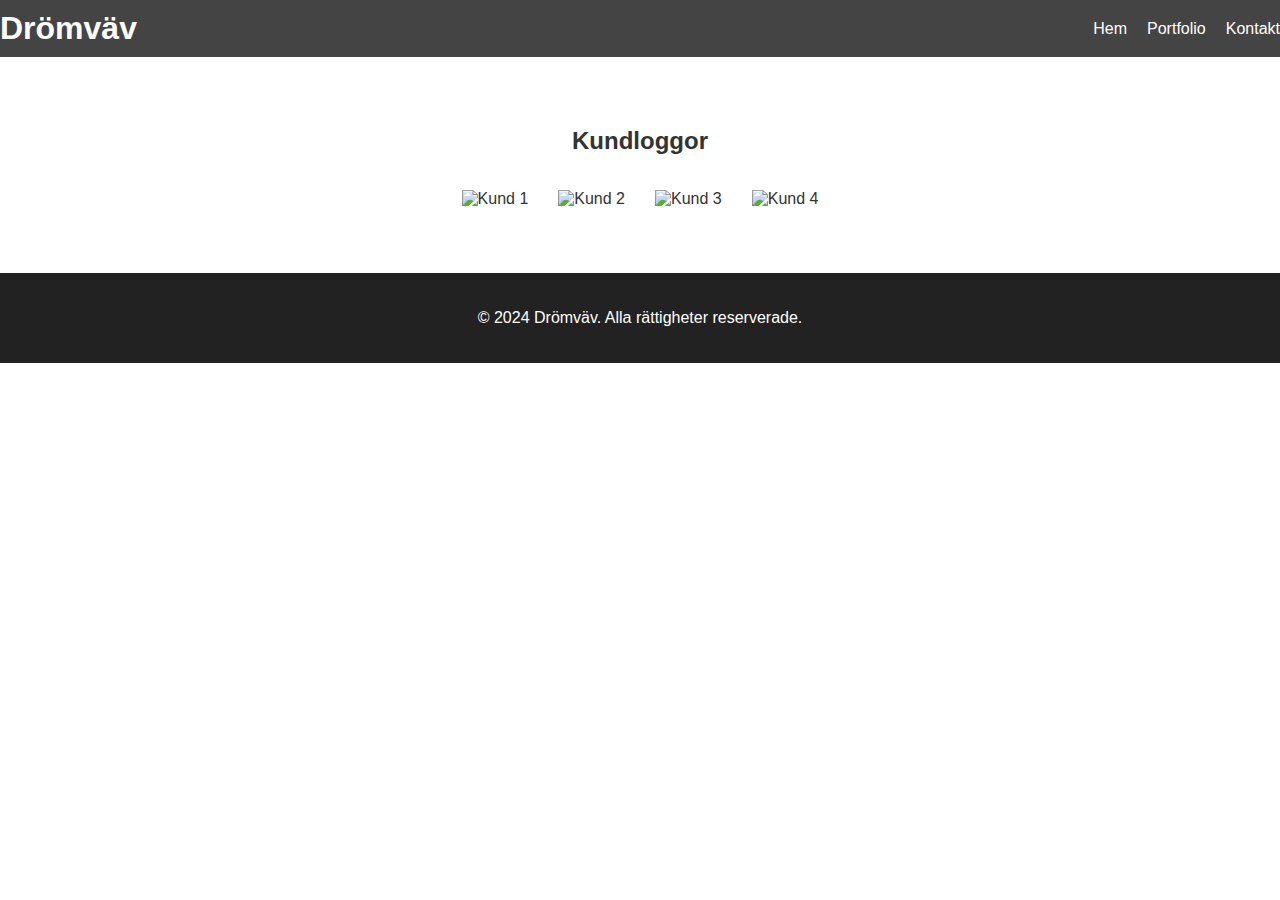
==== clients.html @ e356870d "Create clients.html" ====
<!DOCTYPE html>
<html lang="sv">
<head>
    <meta charset="UTF-8">
    <meta name="viewport" content="width=device-width, initial-scale=1.0">
    <title>Drömväv - Kundloggor</title>
    <link rel="stylesheet" href="styles.css">
</head>
<body>
    <header>
        <div class="container">
            <h1>Drömväv</h1>
            <nav>
                <ul>
                    <li><a href="index.html">Hem</a></li>
                    <li><a href="portfolio.html">Portfolio</a></li>
                    <li><a href="contact.html">Kontakt</a></li>
                </ul>
            </nav>
        </div>
    </header>
    <main>
        <section id="clients">
            <div class="container">
                <h2>Kundloggor</h2>
                <div class="client-logos">
                    <img src="client1.png" alt="Kund 1">
                    <img src="client2.png" alt="Kund 2">
                    <img src="client3.png" alt="Kund 3">
                    <img src="client4.png" alt="Kund 4">
                </div>
            </div>
        </section>
    </main>
    <footer>
        <div class="container">
            <p>&copy; 2024 Drömväv. Alla rättigheter reserverade.</p>
        </div>
    </footer>
</body>
</html>
---- styles.css ----
/* styles.css */
body {
    font-family: Arial, sans-serif;
    margin: 0;
    padding: 0;
    color: #333;
}

header {
    background: #444;
    color: #fff;
    padding: 10px 0;
}

header .container {
    display: flex;
    justify-content: space-between;
    align-items: center;
}

header h1 {
    margin: 0;
}

header nav ul {
    list-style: none;
    margin: 0;
    padding: 0;
    display: flex;
}

header nav ul li {
    margin-left: 20px;
}

header nav ul li a {
    color: #fff;
    text-decoration: none;
}

#hero {
    background: url('hero-bg.jpg') no-repeat center center/cover;
    color: #fff;
    text-align: center;
    padding: 100px 0;
}

#hero h2 {
    margin: 0;
    font-size: 3em;
}

#portfolio, #clients, #contact {
    padding: 50px 0;
    text-align: center;
}

.portfolio-items, .client-logos {
    display: flex;
    flex-wrap: wrap;
    justify-content: center;
}

.portfolio-item, .client-logos img {
    margin: 15px;
    max-width: 100%;
}

.portfolio-item {
    flex: 1 1 300px;
    text-align: center;
}

.portfolio-item img {
    width: 100%;
    height: auto;
}

form {
    display: flex;
    flex-direction: column;
    align-items: center;
}

form label {
    margin: 10px 0 5px;
}

form input, form textarea {
    width: 100%;
    max-width: 500px;
    padding: 10px;
    margin-bottom: 20px;
    border: 1px solid #ccc;
    border-radius: 5px;
}

form button {
    padding: 10px 20px;
    background: #444;
    color: #fff;
    border: none;
    border-radius: 5px;
    cursor: pointer;
}

form button:hover {
    background: #555;
}

footer {
    background: #222;
    color: #fff;
    text-align: center;
    padding: 20px 0;
}
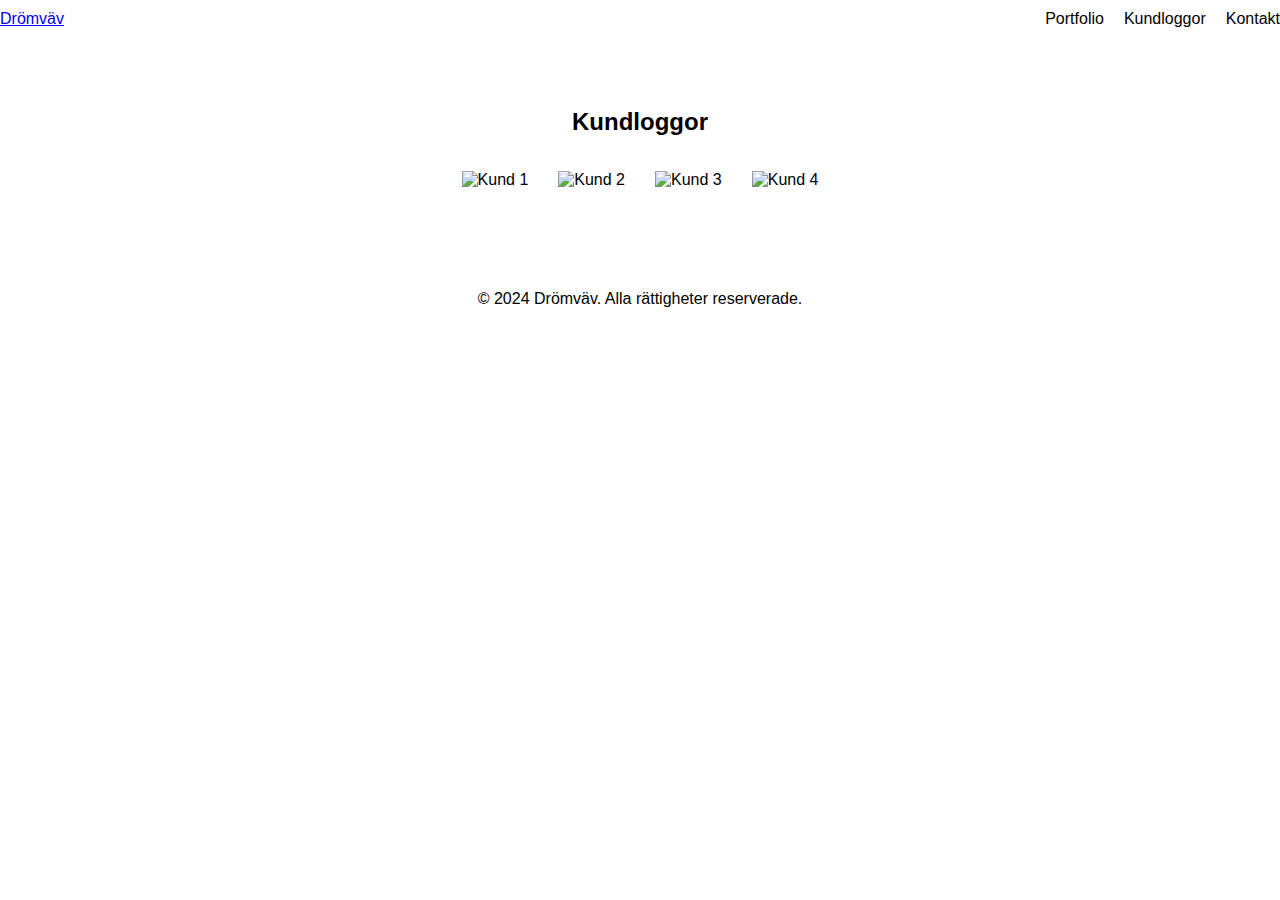
==== commit d9faa2d3: "Update clients.html" ====
--- a/clients.html
+++ b/clients.html
@@ -9,11 +9,11 @@
 <body>
     <header>
         <div class="container">
-            <h1>Drömväv</h1>
+            <a href="index.html" class="logo">Drömväv</a>
             <nav>
                 <ul>
-                    <li><a href="index.html">Hem</a></li>
                     <li><a href="portfolio.html">Portfolio</a></li>
+                    <li><a href="clients.html">Kundloggor</a></li>
                     <li><a href="contact.html">Kontakt</a></li>
                 </ul>
             </nav>
--- a/styles.css
+++ b/styles.css
@@ -1,14 +1,13 @@
-/* styles.css */
 body {
     font-family: Arial, sans-serif;
     margin: 0;
     padding: 0;
-    color: #333;
+    color: #000000;
 }
 
 header {
-    background: #444;
-    color: #fff;
+    background: #ffffff;
+    color: #000000;
     padding: 10px 0;
 }
 
@@ -34,7 +33,7 @@
 }
 
 header nav ul li a {
-    color: #fff;
+    color: #000000;
     text-decoration: none;
 }
 
@@ -97,20 +96,20 @@
 
 form button {
     padding: 10px 20px;
-    background: #444;
-    color: #fff;
+    background: #ffffff;
+    color: #000000;
     border: none;
     border-radius: 5px;
     cursor: pointer;
 }
 
 form button:hover {
-    background: #555;
+    background: #ffffff;
 }
 
 footer {
-    background: #222;
-    color: #fff;
+    background: #ffffff;
+    color: #000000;
     text-align: center;
     padding: 20px 0;
 }
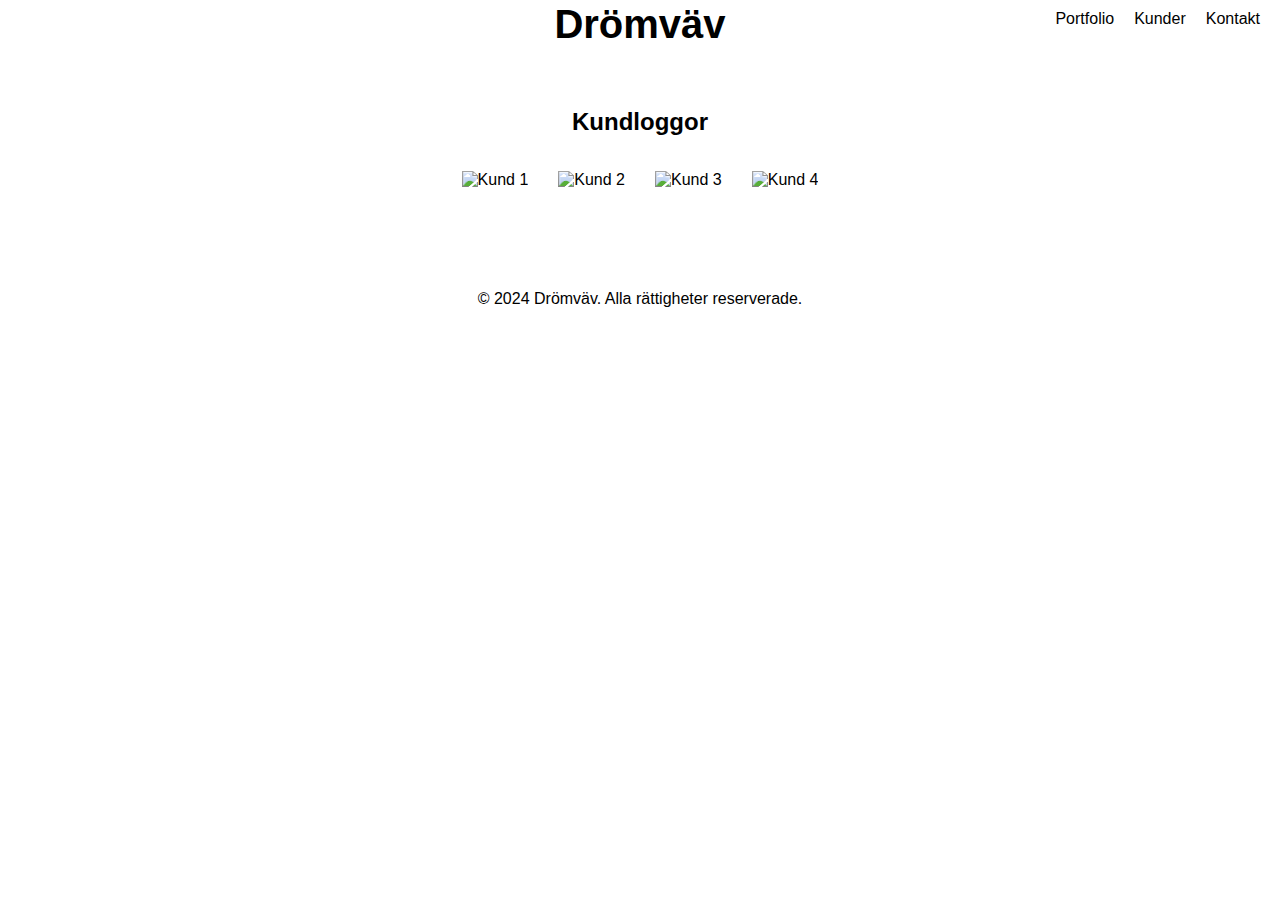
==== commit b4cfc340: "Update clients.html" ====
--- a/clients.html
+++ b/clients.html
@@ -13,7 +13,7 @@
             <nav>
                 <ul>
                     <li><a href="portfolio.html">Portfolio</a></li>
-                    <li><a href="clients.html">Kundloggor</a></li>
+                    <li><a href="clients.html">Kunder</a></li>
                     <li><a href="contact.html">Kontakt</a></li>
                 </ul>
             </nav>
--- a/styles.css
+++ b/styles.css
@@ -13,12 +13,25 @@
 
 header .container {
     display: flex;
-    justify-content: space-between;
+    justify-content: center;
     align-items: center;
+    position: relative;
 }
 
-header h1 {
-    margin: 0;
+header .logo {
+    color: #000000;
+    text-decoration: none;
+    font-size: 2.5em; /* Mindre storlek */
+    font-weight: bold;
+    position: absolute;
+    left: 50%;
+    transform: translateX(-50%);
+    padding-top: 10px; /* Utrymme ovanför titeln */
+}
+
+header nav {
+    margin-left: auto;
+    padding-right: 20px; /* Ger utrymme mellan skärmgränsen och "Kontakt" */
 }
 
 header nav ul {
@@ -39,7 +52,7 @@
 
 #hero {
     background: url('hero-bg.jpg') no-repeat center center/cover;
-    color: #fff;
+    color: #000000;
     text-align: center;
     padding: 100px 0;
 }
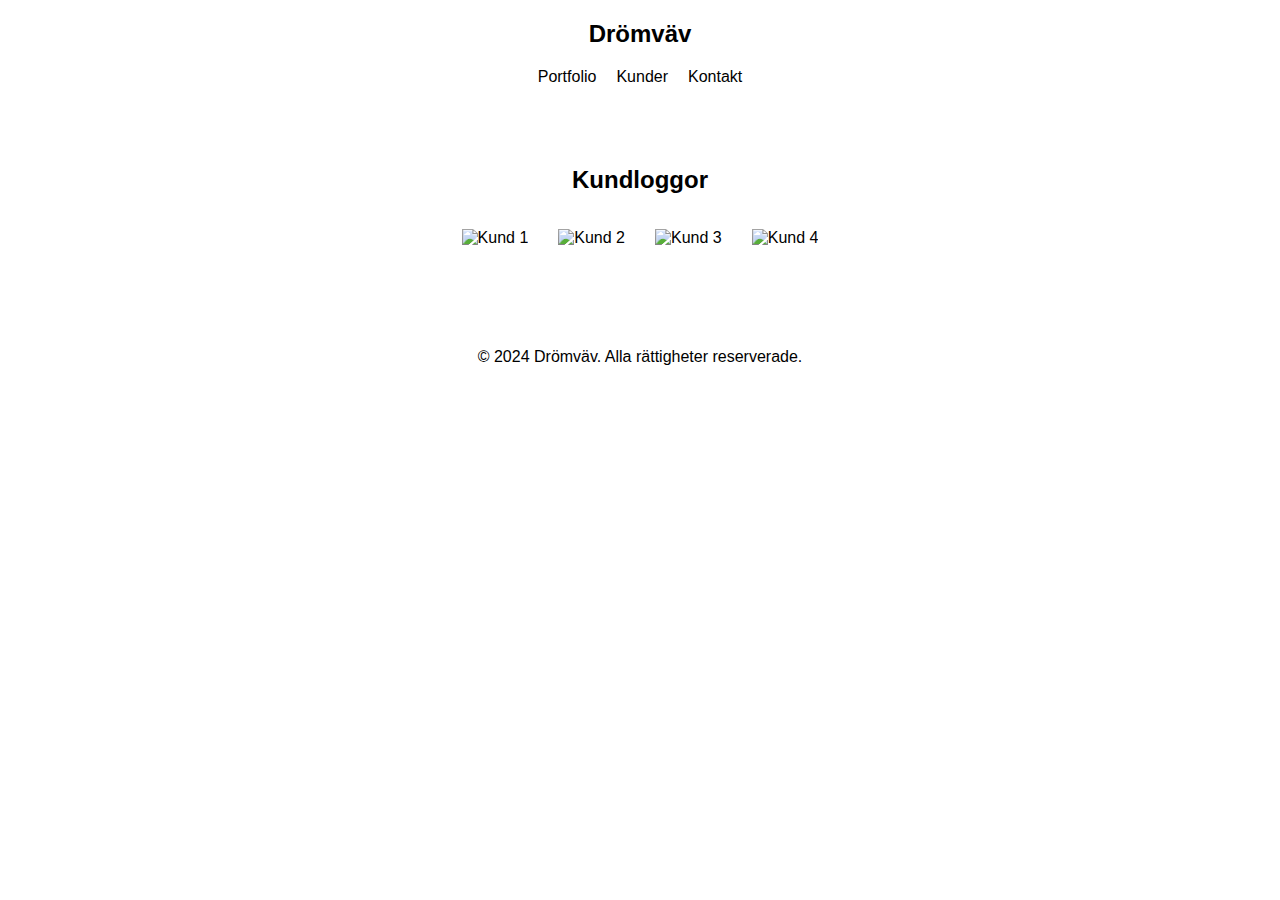
==== commit f032d607: "Update clients.html" ====
--- a/clients.html
+++ b/clients.html
@@ -3,8 +3,9 @@
 <head>
     <meta charset="UTF-8">
     <meta name="viewport" content="width=device-width, initial-scale=1.0">
-    <title>Drömväv - Kundloggor</title>
+    <title>Drömväv - Kunder</title>
     <link rel="stylesheet" href="styles.css">
+    <link rel="stylesheet" href="https://fonts.googleapis.com/css2?family=Helvetica+Neue:wght@400;700&display=swap">
 </head>
 <body>
     <header>
--- a/styles.css
+++ b/styles.css
@@ -13,25 +13,23 @@
 
 header .container {
     display: flex;
-    justify-content: center;
-    align-items: center;
+    flex-direction: column; /* För att lägga navigeringsraden under titeln på mobil */
+    align-items: center; /* Centrera både titeln och navigeringsraden */
     position: relative;
 }
 
 header .logo {
     color: #000000;
     text-decoration: none;
-    font-size: 2.5em; /* Mindre storlek */
+    font-size: 1.5em; /* Mindre storlek */
     font-weight: bold;
-    position: absolute;
-    left: 50%;
-    transform: translateX(-50%);
     padding-top: 10px; /* Utrymme ovanför titeln */
 }
 
 header nav {
-    margin-left: auto;
-    padding-right: 20px; /* Ger utrymme mellan skärmgränsen och "Kontakt" */
+    width: 100%; /* Fyller hela bredden */
+    text-align: center; /* Centrera navigeringslänkar */
+    padding-top: 20px; /* Mellanrum mellan titeln och navigeringsraden */
 }
 
 header nav ul {
@@ -39,10 +37,12 @@
     margin: 0;
     padding: 0;
     display: flex;
+    justify-content: center; /* Centrera navigeringslänkar horisontellt */
+    flex-wrap: wrap; /* Tillåter radbrytning vid behov */
 }
 
 header nav ul li {
-    margin-left: 20px;
+    margin: 0 10px; /* Utrymme mellan länkarna */
 }
 
 header nav ul li a {
@@ -50,11 +50,11 @@
     text-decoration: none;
 }
 
-#hero {
-    background: url('hero-bg.jpg') no-repeat center center/cover;
-    color: #000000;
-    text-align: center;
-    padding: 100px 0;
+#hero iframe {
+    max-width: 100%;
+    height: auto;
+    display: block;
+    margin: 0 auto; /* Centrerar videon horisontellt */
 }
 
 #hero h2 {
@@ -88,36 +88,23 @@
     height: auto;
 }
 
-form {
-    display: flex;
-    flex-direction: column;
-    align-items: center;
+.contact-details {
+    text-align: center;
+    padding: 20px;
 }
 
-form label {
-    margin: 10px 0 5px;
+.contact-details p {
+    margin: 10px 0;
 }
 
-form input, form textarea {
-    width: 100%;
-    max-width: 500px;
-    padding: 10px;
-    margin-bottom: 20px;
-    border: 1px solid #ccc;
-    border-radius: 5px;
+.contact-details a {
+    color: #000000;
+    text-decoration: none;
+    margin: 0 10px;
 }
 
-form button {
-    padding: 10px 20px;
-    background: #ffffff;
-    color: #000000;
-    border: none;
-    border-radius: 5px;
-    cursor: pointer;
-}
-
-form button:hover {
-    background: #ffffff;
+.contact-details a:hover {
+    text-decoration: underline;
 }
 
 footer {
@@ -126,3 +113,18 @@
     text-align: center;
     padding: 20px 0;
 }
+
+/* Media query för mobilversionen */
+@media (max-width: 768px) {
+    header .container {
+        flex-direction: column; /* För att navigeringsraden ska vara under titeln */
+    }
+
+    header .logo {
+        margin-bottom: 20px; /* Mellanrum mellan titeln och navigeringsraden */
+    }
+
+    header nav {
+        padding-top: 0; /* Ta bort extra utrymme ovanför navigeringsraden */
+    }
+}
